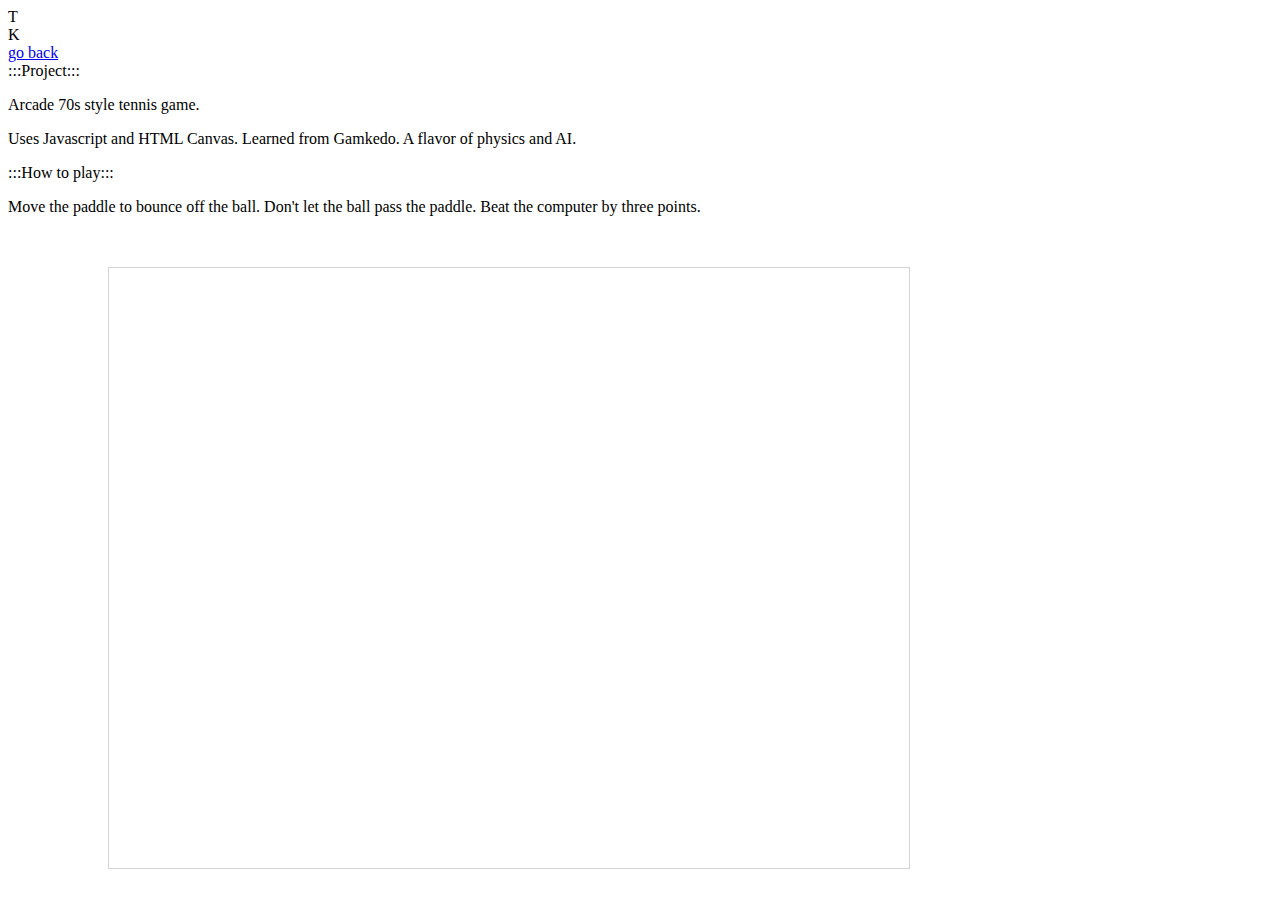
==== game.html @ 807523c2 "Add files via upload" ====
<! doctype html>

<html>
<head>
<link rel="stylesheet" href="style1.css">
<link rel="stylesheet" type="text/css" href="soc.js-master/soc.min.css">


<script type="text/javascript">


var imageArray = new Array("me.jpg","skeleton.jpg","cat.jpg","joker.jpg");
var imageLength = imageArray.length;
var currentImage = 0;

function imageChange() {

   
if (currentImage >= imageLength)
{
currentImage = 0;
}

document.images["image"].src = imageArray[currentImage];
currentImage++;


}
function image_onload() {

	setInterval("imageChange()", 4000);
}




window.onload = image_onload();


</script>




</head>

<body>



<div class="circle1">T
</div>
<div class="circle2">K
</div>

<div class="fontheader"><a href="index.html">
go back </a></div>

<div class="square1">
 :::Project:::<p>
 Arcade 70s style tennis game. <p>
Uses Javascript and HTML Canvas. Learned from Gamkedo. A flavor of physics and AI. 
</div>


<div class="square2">
 :::How to play:::<p>
 Move the paddle to bounce off the ball. Don't let the ball pass the paddle. Beat the computer by three points.</div>


<canvas id="gameCanvas" width="800" height="600" style="border: 1px solid #d3d3d3; margin-left: 100px; margin-top:35px">
Your browser does not support the HTML5 canvas tag.
</canvas>

<script type="text/javascript" src="game.js"></script>




</body>
</html>
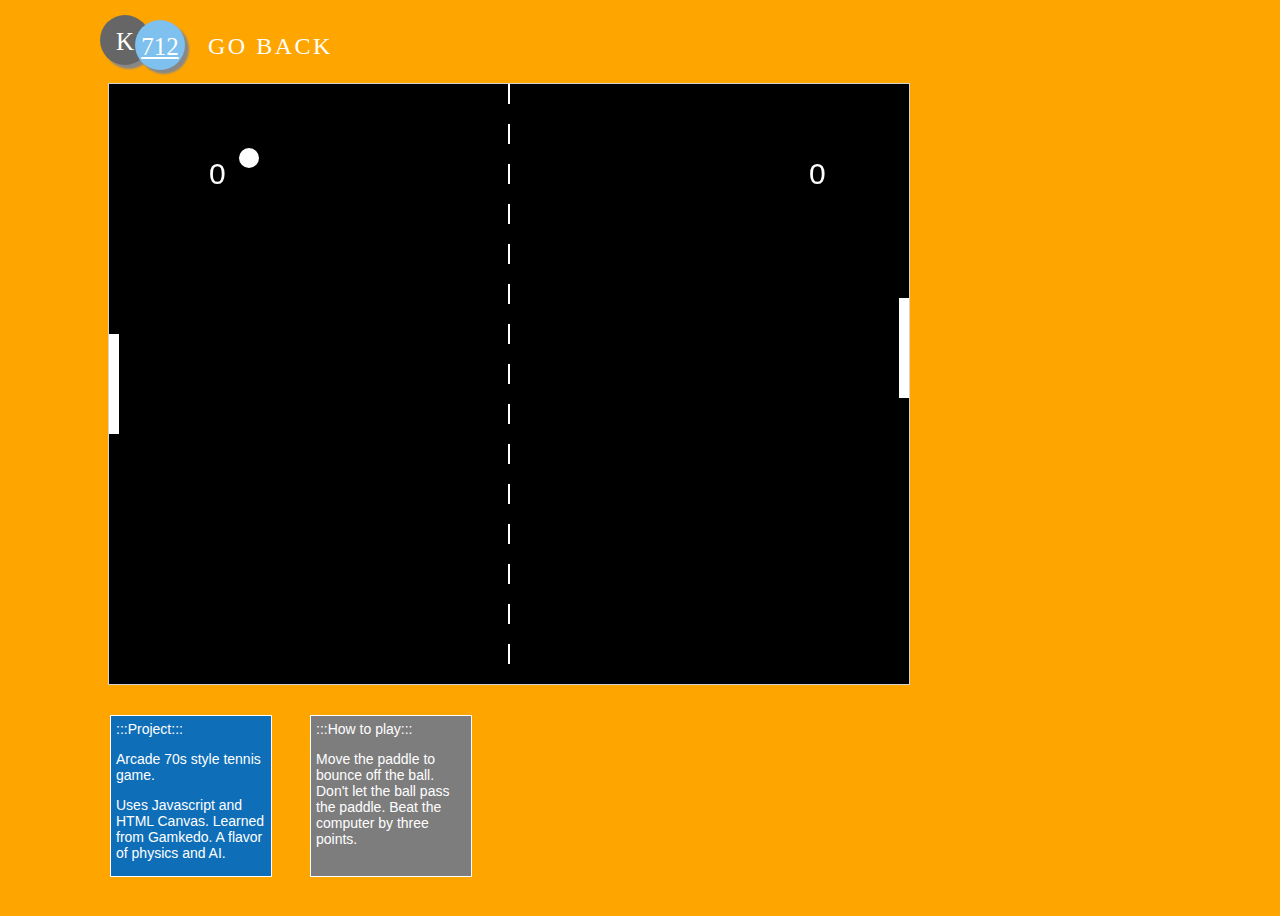
==== commit 7f0472b4: "Update game.html" ====
--- a/game.html
+++ b/game.html
@@ -2,43 +2,7 @@
 
 <html>
 <head>
-<link rel="stylesheet" href="style1.css">
-<link rel="stylesheet" type="text/css" href="soc.js-master/soc.min.css">
-
-
-<script type="text/javascript">
-
-
-var imageArray = new Array("me.jpg","skeleton.jpg","cat.jpg","joker.jpg");
-var imageLength = imageArray.length;
-var currentImage = 0;
-
-function imageChange() {
-
-   
-if (currentImage >= imageLength)
-{
-currentImage = 0;
-}
-
-document.images["image"].src = imageArray[currentImage];
-currentImage++;
-
-
-}
-function image_onload() {
-
-	setInterval("imageChange()", 4000);
-}
-
-
-
-
-window.onload = image_onload();
-
-
-</script>
-
+<link rel="stylesheet" href="css/style1.css">
 
 
 
@@ -48,9 +12,9 @@
 
 
 
-<div class="circle1">T
+<div class="circle1">K
 </div>
-<div class="circle2">K
+<div class="circle2">712
 </div>
 
 <div class="fontheader"><a href="index.html">
@@ -72,10 +36,10 @@
 Your browser does not support the HTML5 canvas tag.
 </canvas>
 
-<script type="text/javascript" src="game.js"></script>
+<script type="text/javascript" src="js/game.js"></script>
 
 
 
 
 </body>
-</html>+</html>
--- a/css/style1.css
+++ b/css/style1.css
@@ -0,0 +1,247 @@
+
+
+
+
+body {
+	
+	
+background-color: #FFA500;
+height: 100%;
+width: 100%
+    margin: 0;
+    padding: 0px;
+   
+	}
+
+
+.circle1 {
+	/* This position the circle itself */
+	position: absolute;
+	left: 100px;
+	top: 15px;
+	/* This creates the circle and impacts the content inside */
+	width: 50px;
+	height: 50px;
+	border-radius: 30px;
+	font-size: 25px;
+	font-family: impact;
+	color:#fff;
+	line-height: 53px;
+	text-align: center;
+	background:#666666;
+	box-shadow: 4px 4px 2px #888888;
+}
+.circle2 {
+	/* This position the circle itself */
+	position: absolute;
+	left: 135px;
+	top: 20px;
+	/* This creates the circle and impacts the content inside */
+	width: 50px;
+	height: 50px;
+	border-radius: 30px;
+	font-size: 25px;
+	font-family: impact;
+	text-decoration: underline;
+	color:#fff;
+	line-height: 53px;
+	text-align: center;
+	background:#7EC0EE;
+	box-shadow: 4px 4px 2px #888888;
+}
+
+
+
+#container {
+	text-align: right;
+    width: 100%; 
+}
+h1 {
+	font-size: 90px;
+	font-family: Arial Black;
+	color:#ffffff;
+	letter-spacing: 0px;
+	position: absolute;
+      
+	text-transform: uppercase;
+	left: 800px;
+
+}
+
+#img {
+
+	height: 90px; 
+	width: 90px;
+}
+
+#footer{
+
+	font-size: 14px;	
+	font-family: sans-serif;
+	color: #ffdab9;
+	cursor:sw-resize;
+}
+h2 {
+	letter-spacing: -2px;
+	font-family: Arial Black;
+	text-transform: uppercase;
+	
+}
+
+ td {
+	padding: 5px 0px 5px  10px;
+
+
+}
+
+.sidetext {
+	letter-spacing: -2px;
+	font-size:20px; 
+	color: #FFFFFF ; 
+	font-family: verdana;
+	text-transform: uppercase;
+
+}
+.tablecenter{
+margin: 0 auto;
+width: 600px;
+position: absolute;
+top: 700px;
+
+left: 300px;
+}
+
+.content {
+
+		width: 280px; 
+	font-size: 13px; 
+	font-family: Tahoma;
+}
+
+
+
+.heading1 {
+	text-align:left;
+	font-size: 135px;
+	font-family: Tahoma;
+	letter-spacing: -8px;
+}
+
+
+.heading2 {
+	
+
+	font-size: 20px;
+	font-family: Arial;
+	color: #ffdab9;
+	text-transform: uppercase;
+}
+
+a:visited, a:link, a:active { color: #fff; text-decoration: none; }
+ a:hover { color: #fff; text-decoration: none; font-size:120% }
+
+/* game page addtional styling*/
+
+.fontheader {
+	/* This position the text itself */
+	
+	position: relative;
+	left: 200px;
+	top: 18px;
+	/* text styling */
+	font-family: impact;
+	font-size: 24px;
+	cursor:pointer;
+	color:#fff;
+	line-height: 40px;
+	letter-spacing: 2.5px;
+	text-transform:uppercase;
+
+}
+
+.square1 {
+	/* This position the square itself */
+	
+	position: absolute;
+	left: 110px;
+	top: 715px;
+	/* style the square and text */
+
+	height: 150px;
+	width: 150px;
+	padding: 5px;
+	border: 1px solid white;
+	cursor: crosshair;
+	font-size: 14px;
+	font-family: sans-serif;
+	color:#ffffff;
+	background:#0e6eb8;
+
+}
+
+
+.square2 {
+	/* This position the square itself */
+	
+	position: absolute;
+	left: 310px;
+	top: 715px;
+	/* style the square and text */
+
+	height: 150px;
+	width: 150px;
+	padding: 5px;
+	border: 1px solid white;
+	cursor: crosshair;
+	font-size: 14px;
+	font-family: sans-serif;
+	color:#ffffff;
+	background:#7d7d7d;
+
+}
+
+.canvasposition {
+
+	position: absolute;
+    left: 200px}
+
+/* list decoration */
+
+
+ul {
+
+	position: relative;
+	left: -35px;
+	min-width: 90%;
+
+}
+
+li {
+
+
+	list-style:none;
+}
+
+
+li.fields {
+	margin: 0px;
+	padding: 1em 0;
+
+}
+
+li.title {
+cursor: pointer;
+text-align: center;
+font-weight: bold;
+font-size: 1.5em;
+line-height: 2em;
+background: #e3e3e3;
+border-bottom: 1px solid #c5c5c5;
+border-top: 1px solid white;
+
+
+}
+
+.hide{
+	display: none;
+}
